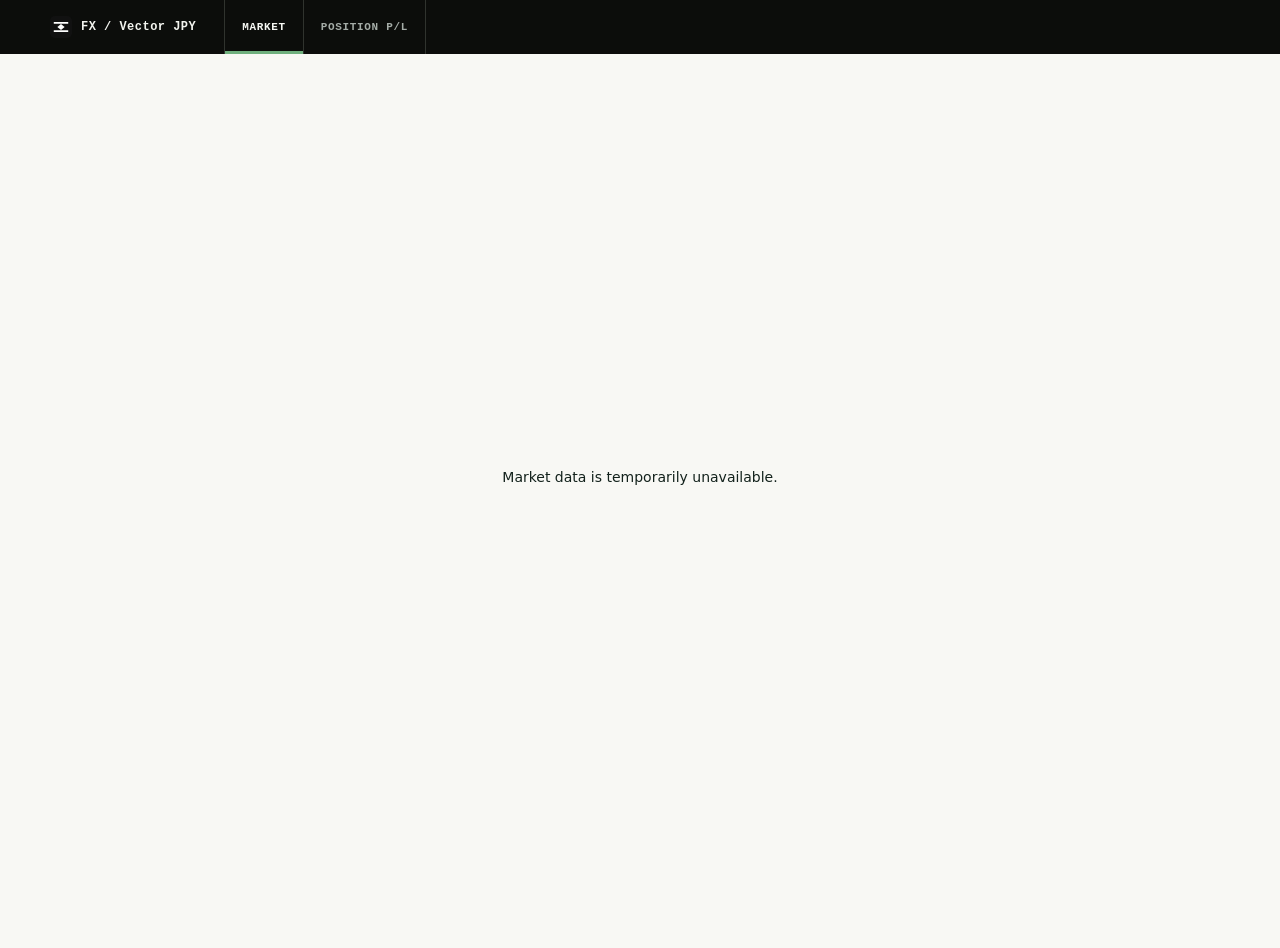
==== docs/index.html @ 8624fcd9 "Apply range logo mark" ====
<!doctype html><html lang="ja"><meta charset="utf-8"><meta name="viewport" content="width=device-width,initial-scale=1"><title>Vector JPY</title><link rel="stylesheet" href="console.css?v=3e0a71f"><link rel="icon" href="favicon.svg" type="image/svg+xml"><style>body{margin:0;background:#f4f3ef;color:#14221d;font:14px system-ui}.top{padding:17px max(20px,calc((100vw - 880px)/2));background:#fbfbf8;border-bottom:1px solid #ddd;font-weight:800}.tabs{display:inline-flex;margin-left:26px;gap:12px;font-size:12px}.tabs a{color:#718078;text-decoration:none}.tabs .on{color:#153e31;border-bottom:2px solid #153e31;padding-bottom:5px}.wrap{max-width:880px;margin:auto;padding:28px 20px}.hero{display:grid;grid-template-columns:repeat(4,1fr);gap:16px;width:100%}.cards{display:grid;grid-template-columns:repeat(3,1fr);gap:16px}.box{padding:18px;background:#fcfcf9;border:1px solid #dfe1dc}.interactive{cursor:pointer;transition:border-color .15s,background .15s}.interactive:hover{border-color:#6c8d7a;background:#f3f7f1}.interactive:focus-visible{outline:2px solid #277445;outline-offset:2px}.hero-tile{padding:14px 18px;border-top:4px solid #277445;background:#f7faf5}.hero-tile .price,.hero-tile .regime,.hero-tile.donchian strong{display:block;margin:8px 0;font-size:26px;line-height:30px;font-weight:800}.hero-tile.donchian strong{white-space:nowrap;letter-spacing:-.02em}.hero-tile .detail{min-height:15px;font-size:11px;line-height:15px}.label{font-size:10px;color:#718078;letter-spacing:.1em}.context{margin:10px 0 28px;color:#657268;font-size:12px}.cards{margin-top:10px}.card{border-top:3px solid #aab8af}.card.signal{border-top-color:#4ca87e}.card.structure{border-top-color:#277445;background:#f7faf5}.card strong{display:block;font-size:21px;margin:8px 0}.card .state{color:#657268;font-size:11px;letter-spacing:.06em}.section{margin-top:28px}dialog{width:min(560px,calc(100% - 32px));border:1px solid #bfc9c1;background:#fbfbf8;color:#14221d;padding:26px;box-shadow:0 20px 60px #14221d33}dialog::backdrop{background:#14221d66}.close{position:absolute;right:12px;top:10px;border:0;background:transparent;color:#526158;font-size:24px;cursor:pointer}.modal-value{margin:8px 0 20px;font-size:28px;font-weight:800;color:#153e31}.modal-block{margin-top:16px}.modal-block p{margin:6px 0;line-height:1.65}#position{display:none;min-height:calc(100vh - 54px)}#position iframe{width:100%;height:1120px;border:0;display:block}.position-mode #app{display:none}.position-mode #position{display:block}.position-mode #marketTab{color:#718078;border-bottom:0;padding-bottom:0}.position-mode #positionTab{color:#153e31;border-bottom:2px solid #153e31;padding-bottom:5px}@media(max-width:720px){.hero,.cards{grid-template-columns:1fr}.tabs{margin-left:12px}#position iframe{height:1180px}}</style><body><div class="top"><span class="brand-lockup"><img class="brand-mark" src="favicon.svg" alt="" aria-hidden="true">FX / Vector JPY</span><nav class="tabs"><a class="on" href="#market" id="marketTab">MARKET</a><a href="#position" id="positionTab">POSITION P/L</a></nav></div><main class="wrap" id="app">Loading market data…</main><section id="position"><iframe src="trade.html?embed=1&amp;v=42d8bf1" title="Position P/L"></iframe></section><dialog id="detail"><button class="close" aria-label="Close">×</button><div class="label" id="detailTitle"></div><div class="modal-value" id="detailValue"></div><div class="modal-block"><div class="label">WHAT IT MEANS</div><p id="detailMeaning"></p></div><div class="modal-block"><div class="label">HOW TO READ IT</div><p id="detailReading"></p></div><div class="modal-block"><div class="label">REFERENCE GUIDE</div><p id="detailGuide"></p></div></dialog><script src="tabs.js"></script><script src="hero-colors.js?v=91b7d42"></script><script>const API='https://vector-jpy-trend.kensuke5704.chatgpt.site/api/market/USDJPY',arrow=n=>n>15?'↑':n<-15?'↓':'→',title=s=>s.replaceAll('_',' ').toUpperCase(),stamp=x=>new Date(x||Date.now()).toLocaleString('en-GB',{year:'numeric',month:'short',day:'2-digit',hour:'2-digit',minute:'2-digit'}),explain={'USD / JPY · SPOT FX':['USD/JPYの現在レートです。下段には直近の価格変化と変化率を示します。','レート上昇は円安・ドル高、低下は円高・ドル安を表します。変化率は直近比較です。'],'CURRENT REGIME':['複数指標をまとめた現在の相場状態です。','RANGEは方向感が弱く一定の値幅で推移している状態、TRENDは方向性が明確な状態を示します。'],'TREND SCORE':['モメンタム・トレンド・構造を合算した方向性のスコアです。','プラスは上方向、マイナスは下方向への傾きを示し、絶対値が大きいほど方向性が強い目安です。'],'Donchian 20':['直近20本（この画面では24時間相当）の高値・安値の範囲です。','IN RANGEは価格が直近レンジ内にある状態です。上限・下限を抜けた場合はレンジ外への変化として観測します。'],'Market Structure':['高値・安値の切り上げ・切り下げから価格構造を表します。','HH/HLは上昇構造、LH/LLは下降構造、Mixedは方向が混在している状態です。'],'MSB · Structure Break':['Market Structure Break。直近の重要な高値・安値を明確に抜けたかを示します。','MSBが確定すると、従来の構造が変化した可能性を観測します。未確定時はNo active MSBと表示されます。'],'Order Block':['構造ブレイク前の最後の反対方向の値動きから推定する価格帯です。','確定したMSBがある場合にのみ有効なゾーンとして表示します。No active zoneは条件未成立を意味します。'],'EMA Structure':['短中期EMAの並びと傾きです。','上向きに整列すれば上昇傾向、下向きに整列すれば下降傾向、Mixedは方向が揃っていない状態です。'],'Regression 48H':['過去48時間の回帰直線による価格の傾きと当てはまりです。','Slopeは時間あたりの価格変化、R²は直線傾向への当てはまりの強さを示します。'],'ADX / DI':['ADXはトレンドの強さ、+DIと−DIは上昇・下降方向の優勢度です。','ADXが高いほど方向性が強い目安です。+DIが−DIを上回ると上方向、逆なら下方向が優勢です。'],'6H Momentum':['直近6時間の価格変化率です。','短い時間軸の勢いを示します。プラスは上昇、マイナスは下落方向の変化です。'],'24H Momentum':['直近24時間の価格変化率です。','1日単位の勢いを確認します。短期値と合わせて方向性の継続性を観測します。'],'3D Momentum':['直近3営業日の価格変化率です。','短期ノイズを抑えた広めのモメンタムを確認します。'],'RSI 14':['14期間の上昇・下落バランスを0〜100で示すオシレーターです。','一般に70以上は買われ過ぎ、30以下は売られ過ぎの目安です。中間帯は均衡を表します。'],'Price Z-score':['価格が48時間平均からどの程度離れているかを標準偏差で表します。','プラスは平均より上、マイナスは平均より下です。絶対値が大きいほど平均からの乖離が大きい状態です。'],'ATR 14':['14期間の平均的な値動き幅です。','数値が大きいほど値動きが大きい状態です。パーセンタイルは過去の変動幅と比較した位置を示します。']},guide={'USD / JPY · SPOT FX':'USD/JPYでは0.01円がおおむね1 pipです。変化率は期間や流動性と合わせて確認します。','CURRENT REGIME':'単一の数値しきい値ではなく、各指標の組み合わせで判定します。','TREND SCORE':'±15未満は中立圏、+15超は上方向、−15未満は下方向への傾きの目安です。','Donchian 20':'上限を上抜く・下限を下抜くと、直近20本レンジからの変化として表示されます。','Market Structure':'HH/HLまたはLH/LLが連続して確認されると、構造の方向性が明確になります。','MSB · Structure Break':'直近スイングの高値・安値を終値ベースで明確に越えると、MSB候補として観測します。','Order Block':'確定MSBがない場合はゾーンを表示しません。価格帯の幅は直前の値動きにより変化します。','EMA Structure':'短期EMAが中長期EMAより上で上向きなら上方向、逆なら下方向の目安です。','Regression 48H':'R²が0に近いほど直線傾向は弱く、1に近いほど傾向への当てはまりが高くなります。','ADX / DI':'ADX 20未満は弱い傾向、20〜25は形成中、25超は明確な傾向の目安です。','6H Momentum':'0%付近は短期の変化が小さい状態です。絶対値が大きいほど直近の変化率が大きくなります。','24H Momentum':'0%付近は1日単位の変化が小さい状態です。短期値と符号が揃うかを確認します。','3D Momentum':'0%付近は3日単位の変化が小さい状態です。短期モメンタムとの方向一致を確認します。','RSI 14':'70以上は買われ過ぎ、30以下は売られ過ぎ、45〜55は中立圏の目安です。','Price Z-score':'±1σは平均から標準的な乖離、±2σ超は比較的大きな乖離の目安です。','ATR 14':'パーセンタイル30未満は低ボラティリティ、30〜70は標準、70超は高ボラティリティの目安です。'};let marketLoaded=false,marketRefreshing=false;try{const cachedMarket=localStorage.getItem("vector-jpy-market-html-v1");if(cachedMarket){app.innerHTML=cachedMarket;marketLoaded=true}}catch{}const loadMarketData=()=>{if(marketRefreshing)return;marketRefreshing=true;fetch(`${API}?_=${Date.now()}`,{cache:"no-store"}).then(r=>{if(!r.ok)throw Error("market");return r.json()}).then(d=>{let donchian=d.indicators.find(x=>x.name.includes('Donchian')),donchianValue=donchian.displayValue==='Inside Channel'?'IN RANGE':donchian.displayValue,cards=k=>d.indicators.filter(x=>x.category===k&&!x.name.includes('Donchian')).map(x=>{let active=x.direction!=='neutral',struct=k==='structure';return`<article class="box card interactive ${active?'signal':''} ${x.direction} ${struct?'structure':''}" role="button" tabindex="0" data-key="${x.name}" data-value="${arrow(x.score)} ${x.displayValue}"><span class="label">${x.name}</span><strong>${arrow(x.score)} ${x.displayValue}</strong>${active?`<div class="state">${title(x.direction)}</div>`:''}<small>${x.description}</small></article>`}).join(''),updated=d.quote.updatedAt||d.updatedAt||d.quote.timestamp,section=(k,label,body)=>`<section class="section" data-category="${k}"><div class="label">${label||k.toUpperCase()}</div><div class="cards">${body??cards(k)}</div></section>`;app.innerHTML=`<p class="label market-title">USD/JPY · MARKET OVERVIEW</p><section class="hero"><div class="box hero-tile interactive" role="button" tabindex="0" data-key="USD / JPY · SPOT FX" data-value="${d.quote.price.toFixed(3)}"><div class="label">USD / JPY · SPOT FX</div><div class="price">${d.quote.price.toFixed(3)}</div><div class="detail">${d.quote.change>=0?'+':''}${d.quote.change.toFixed(3)} · ${d.quote.changePercent.toFixed(2)}%</div></div><div class="box hero-tile interactive" role="button" tabindex="0" data-key="CURRENT REGIME" data-value="${title(d.composite.regime)}"><div class="label">CURRENT REGIME</div><div class="regime">${title(d.composite.regime)}</div><div class="detail">${d.composite.modifiers.map(title).join(' · ')}</div></div><div class="box hero-tile score interactive" role="button" tabindex="0" data-key="TREND SCORE" data-value="${d.composite.score>0?'+':''}${d.composite.score}"><div class="label">TREND SCORE</div><div class="price">${d.composite.score>0?'+':''}${d.composite.score}</div><div class="detail">Confidence ${d.composite.confidence}%</div></div><div class="box hero-tile donchian interactive" role="button" tabindex="0" data-key="Donchian 20" data-value="${arrow(donchian.score)} ${donchianValue}"><div class="label">DONCHIAN · 24H</div><strong>${arrow(donchian.score)} ${donchianValue}</strong><div class="detail">24H range status</div></div></section><p>${d.summary}</p><div class="context">4H observation window · Yahoo Finance market data · Updated ${stamp(updated)}</div>${section('structure','STRUCTURE · MSB/OB')}${section('trend')}${section('momentum')}${section('mix','OVEREXTENSION · VOLATILITY',cards('overextension')+cards('volatility'))}`;marketLoaded=true;try{localStorage.setItem("vector-jpy-market-html-v1",app.innerHTML)}catch{}}).catch(()=>{if(!marketLoaded)app.textContent='Market data is temporarily unavailable.'}).finally(()=>{marketRefreshing=false})};loadMarketData();setInterval(loadMarketData,60000);const modal=document.getElementById('detail'),mt=document.getElementById('detailTitle'),mv=document.getElementById('detailValue'),mm=document.getElementById('detailMeaning'),mr=document.getElementById('detailReading'),mg=document.getElementById('detailGuide');function showDetail(card){let info=explain[card.dataset.key]||['この指標は現在の市場状態を示します。','表示値と他の指標を合わせて、相場の状態を観測します。'];mt.textContent=card.dataset.key;mv.textContent=card.dataset.value;mm.textContent=info[0];mr.textContent=info[1];mg.textContent=guide[card.dataset.key]||'数値は直近の状態を示します。ほかの指標と合わせて変化の大きさを確認します。';modal.showModal()}document.addEventListener('click',e=>{let card=e.target.closest('.interactive');if(card)showDetail(card);if(e.target.closest('.close'))modal.close()});document.addEventListener('keydown',e=>{let card=e.target.closest('.interactive');if(card&&(e.key==='Enter'||e.key===' ')){e.preventDefault();showDetail(card)}});function tab(){document.body.classList.toggle('position-mode',location.hash==='#position')}addEventListener('hashchange',tab);tab()</script></body></html>
---- docs/console.css ----
/* Flat market-console skin: structure comes from rules, not floating cards. */
:root{--paper:#f8f8f4;--ink:#13221c;--muted:#66736d;--rule:#1e2b25;--soft-rule:#cfd3cd;--accent:#296e46;--header:#0c0d0b}body{background:var(--paper)!important;color:var(--ink)!important;font-family:ui-sans-serif,system-ui,-apple-system,BlinkMacSystemFont,"Segoe UI",sans-serif!important}.top{min-height:54px;padding:0 max(20px,calc((100vw - 1180px)/2))!important;display:flex;align-items:center;gap:28px;background:var(--header)!important;color:#f3f4ef;border-bottom:0!important;font-family:ui-monospace,SFMono-Regular,Menlo,monospace;font-size:12px!important;letter-spacing:.04em}.tabs{display:flex;margin:0!important;gap:0!important;height:54px;align-items:stretch}.tabs a{display:flex;align-items:center;padding:0 17px;color:#a5aca7!important;border-left:1px solid #30332e;text-decoration:none!important;font-size:11px!important;letter-spacing:.06em}.tabs a:last-child{border-right:1px solid #30332e}.tabs .on{color:#f7f8f4!important;border-bottom:3px solid #6fb07d!important;padding-bottom:0!important}.wrap{max-width:1180px!important;padding:0 20px 48px!important}.hero{gap:0!important;border-bottom:1px solid var(--rule);grid-template-columns:repeat(4,minmax(0,1fr))!important}.box{background:transparent!important;border:0!important;padding:0!important}.hero-tile{min-height:142px;padding:24px 20px 20px!important;border-top:0!important;border-left:1px solid var(--soft-rule)!important}.hero-tile:first-child{border-left:0!important}.hero-tile .label{display:block;white-space:nowrap}.hero-tile .price,.hero-tile .regime,.hero-tile.donchian strong{margin:12px 0 8px!important;font-size:31px!important;line-height:1!important;letter-spacing:-.045em}.hero-tile .detail{font-size:12px!important;line-height:1.35!important;color:var(--ink)!important}.label{color:#53625a!important;font-family:ui-monospace,SFMono-Regular,Menlo,monospace!important;font-size:10px!important;font-weight:700;letter-spacing:.08em!important}.wrap>p{margin:26px 0 0!important;max-width:880px;font-size:16px;line-height:1.6}.context{margin:10px 0 30px!important;padding-bottom:18px;border-bottom:1px solid var(--soft-rule);font-family:ui-monospace,SFMono-Regular,Menlo,monospace;font-size:10px!important;color:var(--muted)!important}.section{margin-top:0!important;padding:22px 0 0;border-top:1px solid var(--rule)}.section+.section{margin-top:30px!important}.section>.label{margin-bottom:14px}.cards{gap:0!important;margin:0!important;grid-template-columns:repeat(3,minmax(0,1fr))!important;border-top:1px solid var(--soft-rule);border-bottom:1px solid var(--soft-rule)}.card{min-height:126px;padding:18px 20px 20px!important;border-top:0!important;border-left:1px solid var(--soft-rule)!important}.card:first-child{border-left:0!important}.card.structure{background:transparent!important}.card.signal{border-top:0!important}.card strong{margin:9px 0 7px!important;font-size:22px!important;line-height:1.12!important;letter-spacing:-.025em}.card .state{font-family:ui-monospace,SFMono-Regular,Menlo,monospace;font-size:10px!important;color:var(--accent)!important}.card small{display:block;margin-top:8px;font-size:11px;line-height:1.45;color:var(--muted)}.interactive{transition:background-color .14s!important}.interactive:hover{border-color:var(--soft-rule)!important;background:#edf2ec!important}.interactive:focus-visible{outline:2px solid var(--accent)!important;outline-offset:-2px!important}dialog{border:1px solid var(--rule)!important;border-radius:0!important;background:var(--paper)!important;box-shadow:10px 10px 0 #13221c22!important;padding:28px!important}dialog::backdrop{background:#11181155!important}.modal-value{font-size:30px!important}.close{color:var(--ink)!important}#position{background:var(--paper)}
/* Position P/L: retain the form and metrics order, remove nested-box treatment. */
body.trade{background:var(--paper)!important}.trade .top{display:none!important}.trade .wrap{max-width:1180px!important;padding:0 20px 42px!important}.trade .grid{gap:0!important;border-top:1px solid var(--rule);border-bottom:1px solid var(--rule)}.trade .panel,.trade .chart,.trade .result{border:0!important;border-radius:0!important;background:transparent!important;box-shadow:none!important}.trade .form-panel{padding:24px 24px 26px 0!important;border-right:1px solid var(--soft-rule)!important}.trade .result-grid{gap:0!important;border-bottom:1px solid var(--soft-rule)}.trade .result{padding:20px!important;border-left:1px solid var(--soft-rule)!important}.trade .result:first-child{border-left:0!important}.trade .chart{padding:24px 0 0!important}.trade input,.trade select{border:1px solid #aeb8b0!important;border-radius:0!important;background:#fbfbf8!important}.trade button{border-radius:0!important}.trade .chart-wrap{border-top:1px solid var(--soft-rule)!important;border-bottom:1px solid var(--soft-rule)!important}
@media(max-width:720px){.top{padding:0 16px!important}.wrap{padding-left:16px!important;padding-right:16px!important}.hero,.cards{grid-template-columns:1fr!important}.hero-tile,.card{min-height:auto;border-left:0!important;border-top:1px solid var(--soft-rule)!important}.hero-tile:first-child{border-top:0!important}.trade .grid{grid-template-columns:1fr!important}.trade .form-panel{border-right:0!important;border-bottom:1px solid var(--soft-rule)!important;padding-right:0!important}.trade .result-grid{grid-template-columns:1fr!important}.trade .result{border-left:0!important;border-top:1px solid var(--soft-rule)!important}}

/* Compact density: remove unused vertical room while keeping the graph readable. */
.hero-tile{min-height:106px!important;padding:19px 20px 16px!important}.hero-tile .price,.hero-tile .regime,.hero-tile.donchian strong{margin:9px 0 6px!important}.wrap>p{margin-top:20px!important}.context{margin:8px 0 20px!important;padding-bottom:13px!important}.section{padding-top:16px!important}.section+.section{margin-top:20px!important}.section>.label{margin-bottom:10px!important}.card{min-height:96px!important;padding:14px 20px 15px!important}.card strong{margin:7px 0 5px!important}.card small{margin-top:5px!important}

/* The active state follows the current hash, not the original markup class. */
.position-mode #marketTab{color:#a5aca7!important;border-bottom:0!important}.position-mode #positionTab{color:#f7f8f4!important;border-bottom:3px solid #6fb07d!important}

/* Position inputs remain comfortably tappable without spanning the whole panel. */
.trade input,.trade select{width:min(260px,100%)!important}

/* Draw the active underline outside layout so tab labels never shift vertically. */
.tabs a{position:relative;border-bottom:0!important}.tabs .on::after,.position-mode #positionTab::after{content:"";position:absolute;right:0;bottom:0;left:0;height:3px;background:#6fb07d}.position-mode #marketTab::after{display:none}

/* Balance the hero labels vertically instead of leaving the spare height below. */
.hero-tile{min-height:0!important;padding-top:34px!important;padding-bottom:34px!important}

/* Keep the market summary as one continuous terminal-style status line. */
.wrap>p{max-width:none!important;font-size:14px!important;white-space:nowrap;overflow-x:auto;overflow-y:hidden}

/* Remove the four empty bands between consecutive section rules. */
.context{margin-bottom:0!important}.section+.section{margin-top:0!important}

/* Separate the Position labels from the panel's top rule. */
.trade .grid{padding-top:10px!important}

/* Match summary spacing above and below the status text. */
.wrap>p{margin-top:13px!important}

/* Center the temporary loading/error message before the market dashboard renders. */
#app:not(:has(.hero)){display:flex;align-items:center;justify-content:center;min-height:calc(100vh - 54px);text-align:center}

/* Neutralize the legacy border: only the absolute underline may mark selection. */
.tabs .on,.position-mode #positionTab{border-bottom:0!important}

.position-mode #positionTab{padding-bottom:0!important}

/* Group the three headline position values in one clearly bounded panel. */
.trade .result{gap:0!important;border:1px solid var(--rule)!important}.trade .result .box{padding:18px 20px!important;border-left:1px solid var(--soft-rule)!important}.trade .result .box:first-child{border-left:0!important}

/* Give the four primary market readings a restrained, unified emphasis. */
.hero-tile{background:#edf3ed!important}

/* Give the Position panel a little breathing room before its closing rule. */
.trade .grid{padding-bottom:12px!important}

/* Start the primary reading strip with the same rule language as its base. */
.hero{margin-top:12px!important;border-top:1px solid var(--rule)!important}

/* Keep the three-value panel open on the right and reduce excess inner height. */
.trade .result{padding:0!important;border-right:0!important}.trade .result .box{padding:14px 20px!important}

/* The chart is self-explanatory; omit the redundant range footer. */
.trade #range{display:none!important}

/* Increase chart-grid contrast without competing with the price line. */
.trade .gridline{stroke:#9da9a0!important}.trade .zero{stroke:#7d8b81!important}

/* Mirror the Position heading treatment above the Market overview. */
.market-title{margin:13px 0 14px!important}.market-title+.hero{margin-top:0!important}

/* Surface directional signals without colouring neutral observations. */
.card.signal.up,.card.signal.bullish{background:#eaf3ec!important}.card.signal.down,.card.signal.bearish{background:#faece8!important}

/* Apply the same directional language to the four primary readings. */
.hero-tile{background:#f8f8f4!important}.hero-tile.up{background:#eaf3ec!important}.hero-tile.down{background:#faece8!important}

/* Adopt the monochrome Range mark in the console header. */
.brand-mark{width:22px;height:22px;display:block;flex:0 0 auto}.brand-lockup{display:flex;align-items:center;gap:9px;white-space:nowrap}
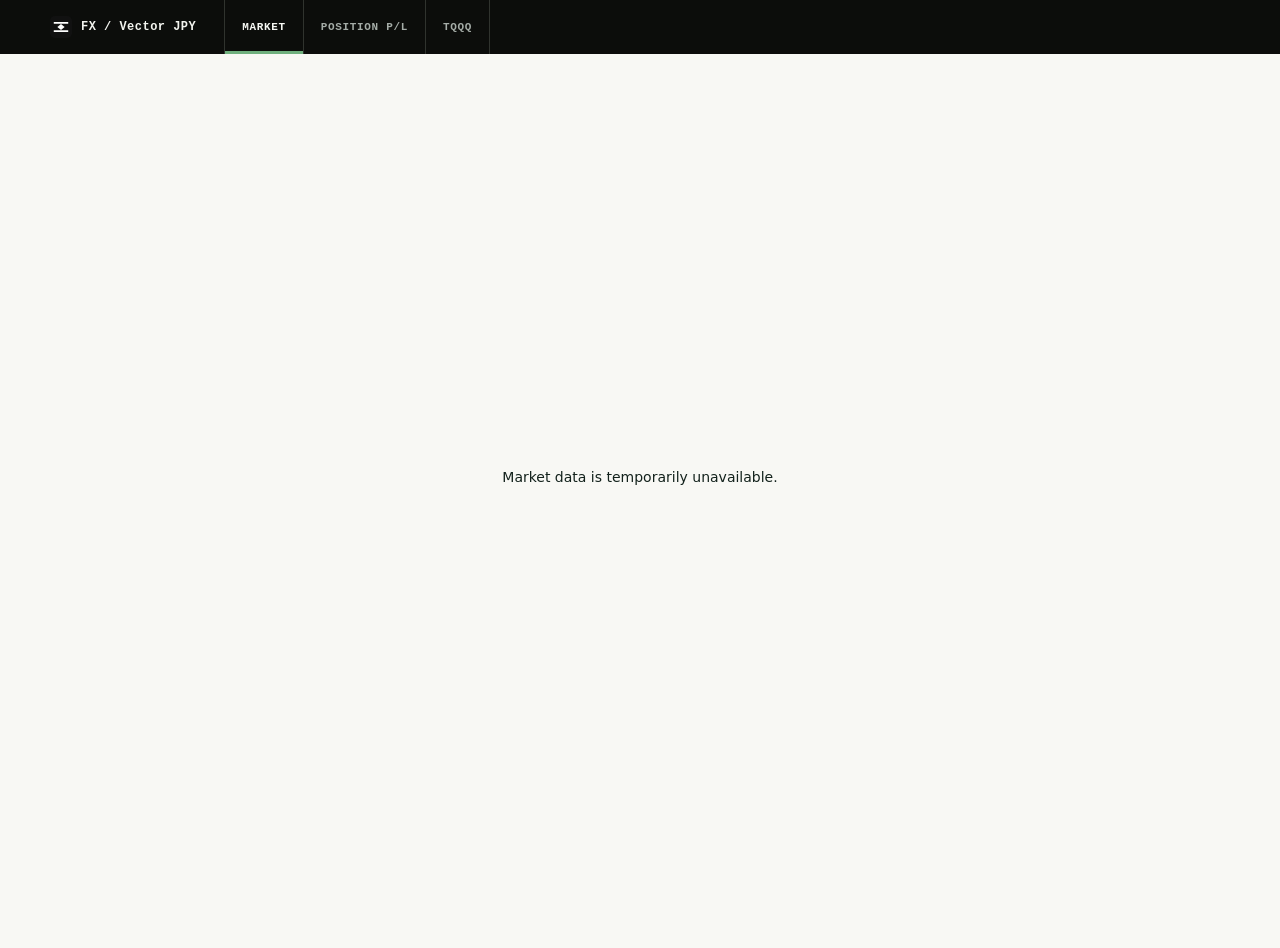
==== commit 7df31da2: "Add TQQQ drawdown tab" ====
--- a/docs/index.html
+++ b/docs/index.html
@@ -1 +1 @@
-<!doctype html><html lang="ja"><meta charset="utf-8"><meta name="viewport" content="width=device-width,initial-scale=1"><title>Vector JPY</title><link rel="stylesheet" href="console.css?v=3e0a71f"><link rel="icon" href="favicon.svg" type="image/svg+xml"><style>body{margin:0;background:#f4f3ef;color:#14221d;font:14px system-ui}.top{padding:17px max(20px,calc((100vw - 880px)/2));background:#fbfbf8;border-bottom:1px solid #ddd;font-weight:800}.tabs{display:inline-flex;margin-left:26px;gap:12px;font-size:12px}.tabs a{color:#718078;text-decoration:none}.tabs .on{color:#153e31;border-bottom:2px solid #153e31;padding-bottom:5px}.wrap{max-width:880px;margin:auto;padding:28px 20px}.hero{display:grid;grid-template-columns:repeat(4,1fr);gap:16px;width:100%}.cards{display:grid;grid-template-columns:repeat(3,1fr);gap:16px}.box{padding:18px;background:#fcfcf9;border:1px solid #dfe1dc}.interactive{cursor:pointer;transition:border-color .15s,background .15s}.interactive:hover{border-color:#6c8d7a;background:#f3f7f1}.interactive:focus-visible{outline:2px solid #277445;outline-offset:2px}.hero-tile{padding:14px 18px;border-top:4px solid #277445;background:#f7faf5}.hero-tile .price,.hero-tile .regime,.hero-tile.donchian strong{display:block;margin:8px 0;font-size:26px;line-height:30px;font-weight:800}.hero-tile.donchian strong{white-space:nowrap;letter-spacing:-.02em}.hero-tile .detail{min-height:15px;font-size:11px;line-height:15px}.label{font-size:10px;color:#718078;letter-spacing:.1em}.context{margin:10px 0 28px;color:#657268;font-size:12px}.cards{margin-top:10px}.card{border-top:3px solid #aab8af}.card.signal{border-top-color:#4ca87e}.card.structure{border-top-color:#277445;background:#f7faf5}.card strong{display:block;font-size:21px;margin:8px 0}.card .state{color:#657268;font-size:11px;letter-spacing:.06em}.section{margin-top:28px}dialog{width:min(560px,calc(100% - 32px));border:1px solid #bfc9c1;background:#fbfbf8;color:#14221d;padding:26px;box-shadow:0 20px 60px #14221d33}dialog::backdrop{background:#14221d66}.close{position:absolute;right:12px;top:10px;border:0;background:transparent;color:#526158;font-size:24px;cursor:pointer}.modal-value{margin:8px 0 20px;font-size:28px;font-weight:800;color:#153e31}.modal-block{margin-top:16px}.modal-block p{margin:6px 0;line-height:1.65}#position{display:none;min-height:calc(100vh - 54px)}#position iframe{width:100%;height:1120px;border:0;display:block}.position-mode #app{display:none}.position-mode #position{display:block}.position-mode #marketTab{color:#718078;border-bottom:0;padding-bottom:0}.position-mode #positionTab{color:#153e31;border-bottom:2px solid #153e31;padding-bottom:5px}@media(max-width:720px){.hero,.cards{grid-template-columns:1fr}.tabs{margin-left:12px}#position iframe{height:1180px}}</style><body><div class="top"><span class="brand-lockup"><img class="brand-mark" src="favicon.svg" alt="" aria-hidden="true">FX / Vector JPY</span><nav class="tabs"><a class="on" href="#market" id="marketTab">MARKET</a><a href="#position" id="positionTab">POSITION P/L</a></nav></div><main class="wrap" id="app">Loading market data…</main><section id="position"><iframe src="trade.html?embed=1&amp;v=42d8bf1" title="Position P/L"></iframe></section><dialog id="detail"><button class="close" aria-label="Close">×</button><div class="label" id="detailTitle"></div><div class="modal-value" id="detailValue"></div><div class="modal-block"><div class="label">WHAT IT MEANS</div><p id="detailMeaning"></p></div><div class="modal-block"><div class="label">HOW TO READ IT</div><p id="detailReading"></p></div><div class="modal-block"><div class="label">REFERENCE GUIDE</div><p id="detailGuide"></p></div></dialog><script src="tabs.js"></script><script src="hero-colors.js?v=91b7d42"></script><script>const API='https://vector-jpy-trend.kensuke5704.chatgpt.site/api/market/USDJPY',arrow=n=>n>15?'↑':n<-15?'↓':'→',title=s=>s.replaceAll('_',' ').toUpperCase(),stamp=x=>new Date(x||Date.now()).toLocaleString('en-GB',{year:'numeric',month:'short',day:'2-digit',hour:'2-digit',minute:'2-digit'}),explain={'USD / JPY · SPOT FX':['USD/JPYの現在レートです。下段には直近の価格変化と変化率を示します。','レート上昇は円安・ドル高、低下は円高・ドル安を表します。変化率は直近比較です。'],'CURRENT REGIME':['複数指標をまとめた現在の相場状態です。','RANGEは方向感が弱く一定の値幅で推移している状態、TRENDは方向性が明確な状態を示します。'],'TREND SCORE':['モメンタム・トレンド・構造を合算した方向性のスコアです。','プラスは上方向、マイナスは下方向への傾きを示し、絶対値が大きいほど方向性が強い目安です。'],'Donchian 20':['直近20本（この画面では24時間相当）の高値・安値の範囲です。','IN RANGEは価格が直近レンジ内にある状態です。上限・下限を抜けた場合はレンジ外への変化として観測します。'],'Market Structure':['高値・安値の切り上げ・切り下げから価格構造を表します。','HH/HLは上昇構造、LH/LLは下降構造、Mixedは方向が混在している状態です。'],'MSB · Structure Break':['Market Structure Break。直近の重要な高値・安値を明確に抜けたかを示します。','MSBが確定すると、従来の構造が変化した可能性を観測します。未確定時はNo active MSBと表示されます。'],'Order Block':['構造ブレイク前の最後の反対方向の値動きから推定する価格帯です。','確定したMSBがある場合にのみ有効なゾーンとして表示します。No active zoneは条件未成立を意味します。'],'EMA Structure':['短中期EMAの並びと傾きです。','上向きに整列すれば上昇傾向、下向きに整列すれば下降傾向、Mixedは方向が揃っていない状態です。'],'Regression 48H':['過去48時間の回帰直線による価格の傾きと当てはまりです。','Slopeは時間あたりの価格変化、R²は直線傾向への当てはまりの強さを示します。'],'ADX / DI':['ADXはトレンドの強さ、+DIと−DIは上昇・下降方向の優勢度です。','ADXが高いほど方向性が強い目安です。+DIが−DIを上回ると上方向、逆なら下方向が優勢です。'],'6H Momentum':['直近6時間の価格変化率です。','短い時間軸の勢いを示します。プラスは上昇、マイナスは下落方向の変化です。'],'24H Momentum':['直近24時間の価格変化率です。','1日単位の勢いを確認します。短期値と合わせて方向性の継続性を観測します。'],'3D Momentum':['直近3営業日の価格変化率です。','短期ノイズを抑えた広めのモメンタムを確認します。'],'RSI 14':['14期間の上昇・下落バランスを0〜100で示すオシレーターです。','一般に70以上は買われ過ぎ、30以下は売られ過ぎの目安です。中間帯は均衡を表します。'],'Price Z-score':['価格が48時間平均からどの程度離れているかを標準偏差で表します。','プラスは平均より上、マイナスは平均より下です。絶対値が大きいほど平均からの乖離が大きい状態です。'],'ATR 14':['14期間の平均的な値動き幅です。','数値が大きいほど値動きが大きい状態です。パーセンタイルは過去の変動幅と比較した位置を示します。']},guide={'USD / JPY · SPOT FX':'USD/JPYでは0.01円がおおむね1 pipです。変化率は期間や流動性と合わせて確認します。','CURRENT REGIME':'単一の数値しきい値ではなく、各指標の組み合わせで判定します。','TREND SCORE':'±15未満は中立圏、+15超は上方向、−15未満は下方向への傾きの目安です。','Donchian 20':'上限を上抜く・下限を下抜くと、直近20本レンジからの変化として表示されます。','Market Structure':'HH/HLまたはLH/LLが連続して確認されると、構造の方向性が明確になります。','MSB · Structure Break':'直近スイングの高値・安値を終値ベースで明確に越えると、MSB候補として観測します。','Order Block':'確定MSBがない場合はゾーンを表示しません。価格帯の幅は直前の値動きにより変化します。','EMA Structure':'短期EMAが中長期EMAより上で上向きなら上方向、逆なら下方向の目安です。','Regression 48H':'R²が0に近いほど直線傾向は弱く、1に近いほど傾向への当てはまりが高くなります。','ADX / DI':'ADX 20未満は弱い傾向、20〜25は形成中、25超は明確な傾向の目安です。','6H Momentum':'0%付近は短期の変化が小さい状態です。絶対値が大きいほど直近の変化率が大きくなります。','24H Momentum':'0%付近は1日単位の変化が小さい状態です。短期値と符号が揃うかを確認します。','3D Momentum':'0%付近は3日単位の変化が小さい状態です。短期モメンタムとの方向一致を確認します。','RSI 14':'70以上は買われ過ぎ、30以下は売られ過ぎ、45〜55は中立圏の目安です。','Price Z-score':'±1σは平均から標準的な乖離、±2σ超は比較的大きな乖離の目安です。','ATR 14':'パーセンタイル30未満は低ボラティリティ、30〜70は標準、70超は高ボラティリティの目安です。'};let marketLoaded=false,marketRefreshing=false;try{const cachedMarket=localStorage.getItem("vector-jpy-market-html-v1");if(cachedMarket){app.innerHTML=cachedMarket;marketLoaded=true}}catch{}const loadMarketData=()=>{if(marketRefreshing)return;marketRefreshing=true;fetch(`${API}?_=${Date.now()}`,{cache:"no-store"}).then(r=>{if(!r.ok)throw Error("market");return r.json()}).then(d=>{let donchian=d.indicators.find(x=>x.name.includes('Donchian')),donchianValue=donchian.displayValue==='Inside Channel'?'IN RANGE':donchian.displayValue,cards=k=>d.indicators.filter(x=>x.category===k&&!x.name.includes('Donchian')).map(x=>{let active=x.direction!=='neutral',struct=k==='structure';return`<article class="box card interactive ${active?'signal':''} ${x.direction} ${struct?'structure':''}" role="button" tabindex="0" data-key="${x.name}" data-value="${arrow(x.score)} ${x.displayValue}"><span class="label">${x.name}</span><strong>${arrow(x.score)} ${x.displayValue}</strong>${active?`<div class="state">${title(x.direction)}</div>`:''}<small>${x.description}</small></article>`}).join(''),updated=d.quote.updatedAt||d.updatedAt||d.quote.timestamp,section=(k,label,body)=>`<section class="section" data-category="${k}"><div class="label">${label||k.toUpperCase()}</div><div class="cards">${body??cards(k)}</div></section>`;app.innerHTML=`<p class="label market-title">USD/JPY · MARKET OVERVIEW</p><section class="hero"><div class="box hero-tile interactive" role="button" tabindex="0" data-key="USD / JPY · SPOT FX" data-value="${d.quote.price.toFixed(3)}"><div class="label">USD / JPY · SPOT FX</div><div class="price">${d.quote.price.toFixed(3)}</div><div class="detail">${d.quote.change>=0?'+':''}${d.quote.change.toFixed(3)} · ${d.quote.changePercent.toFixed(2)}%</div></div><div class="box hero-tile interactive" role="button" tabindex="0" data-key="CURRENT REGIME" data-value="${title(d.composite.regime)}"><div class="label">CURRENT REGIME</div><div class="regime">${title(d.composite.regime)}</div><div class="detail">${d.composite.modifiers.map(title).join(' · ')}</div></div><div class="box hero-tile score interactive" role="button" tabindex="0" data-key="TREND SCORE" data-value="${d.composite.score>0?'+':''}${d.composite.score}"><div class="label">TREND SCORE</div><div class="price">${d.composite.score>0?'+':''}${d.composite.score}</div><div class="detail">Confidence ${d.composite.confidence}%</div></div><div class="box hero-tile donchian interactive" role="button" tabindex="0" data-key="Donchian 20" data-value="${arrow(donchian.score)} ${donchianValue}"><div class="label">DONCHIAN · 24H</div><strong>${arrow(donchian.score)} ${donchianValue}</strong><div class="detail">24H range status</div></div></section><p>${d.summary}</p><div class="context">4H observation window · Yahoo Finance market data · Updated ${stamp(updated)}</div>${section('structure','STRUCTURE · MSB/OB')}${section('trend')}${section('momentum')}${section('mix','OVEREXTENSION · VOLATILITY',cards('overextension')+cards('volatility'))}`;marketLoaded=true;try{localStorage.setItem("vector-jpy-market-html-v1",app.innerHTML)}catch{}}).catch(()=>{if(!marketLoaded)app.textContent='Market data is temporarily unavailable.'}).finally(()=>{marketRefreshing=false})};loadMarketData();setInterval(loadMarketData,60000);const modal=document.getElementById('detail'),mt=document.getElementById('detailTitle'),mv=document.getElementById('detailValue'),mm=document.getElementById('detailMeaning'),mr=document.getElementById('detailReading'),mg=document.getElementById('detailGuide');function showDetail(card){let info=explain[card.dataset.key]||['この指標は現在の市場状態を示します。','表示値と他の指標を合わせて、相場の状態を観測します。'];mt.textContent=card.dataset.key;mv.textContent=card.dataset.value;mm.textContent=info[0];mr.textContent=info[1];mg.textContent=guide[card.dataset.key]||'数値は直近の状態を示します。ほかの指標と合わせて変化の大きさを確認します。';modal.showModal()}document.addEventListener('click',e=>{let card=e.target.closest('.interactive');if(card)showDetail(card);if(e.target.closest('.close'))modal.close()});document.addEventListener('keydown',e=>{let card=e.target.closest('.interactive');if(card&&(e.key==='Enter'||e.key===' ')){e.preventDefault();showDetail(card)}});function tab(){document.body.classList.toggle('position-mode',location.hash==='#position')}addEventListener('hashchange',tab);tab()</script></body></html>
+<!doctype html><html lang="ja"><meta charset="utf-8"><meta name="viewport" content="width=device-width,initial-scale=1"><title>Vector JPY</title><link rel="stylesheet" href="console.css?v=3e0a71f"><link rel="icon" href="favicon.svg" type="image/svg+xml"><style>body{margin:0;background:#f4f3ef;color:#14221d;font:14px system-ui}.top{padding:17px max(20px,calc((100vw - 880px)/2));background:#fbfbf8;border-bottom:1px solid #ddd;font-weight:800}.tabs{display:inline-flex;margin-left:26px;gap:12px;font-size:12px}.tabs a{color:#718078;text-decoration:none}.tabs .on{color:#153e31;border-bottom:2px solid #153e31;padding-bottom:5px}.wrap{max-width:880px;margin:auto;padding:28px 20px}.hero{display:grid;grid-template-columns:repeat(4,1fr);gap:16px;width:100%}.cards{display:grid;grid-template-columns:repeat(3,1fr);gap:16px}.box{padding:18px;background:#fcfcf9;border:1px solid #dfe1dc}.interactive{cursor:pointer;transition:border-color .15s,background .15s}.interactive:hover{border-color:#6c8d7a;background:#f3f7f1}.interactive:focus-visible{outline:2px solid #277445;outline-offset:2px}.hero-tile{padding:14px 18px;border-top:4px solid #277445;background:#f7faf5}.hero-tile .price,.hero-tile .regime,.hero-tile.donchian strong{display:block;margin:8px 0;font-size:26px;line-height:30px;font-weight:800}.hero-tile.donchian strong{white-space:nowrap;letter-spacing:-.02em}.hero-tile .detail{min-height:15px;font-size:11px;line-height:15px}.label{font-size:10px;color:#718078;letter-spacing:.1em}.context{margin:10px 0 28px;color:#657268;font-size:12px}.cards{margin-top:10px}.card{border-top:3px solid #aab8af}.card.signal{border-top-color:#4ca87e}.card.structure{border-top-color:#277445;background:#f7faf5}.card strong{display:block;font-size:21px;margin:8px 0}.card .state{color:#657268;font-size:11px;letter-spacing:.06em}.section{margin-top:28px}dialog{width:min(560px,calc(100% - 32px));border:1px solid #bfc9c1;background:#fbfbf8;color:#14221d;padding:26px;box-shadow:0 20px 60px #14221d33}dialog::backdrop{background:#14221d66}.close{position:absolute;right:12px;top:10px;border:0;background:transparent;color:#526158;font-size:24px;cursor:pointer}.modal-value{margin:8px 0 20px;font-size:28px;font-weight:800;color:#153e31}.modal-block{margin-top:16px}.modal-block p{margin:6px 0;line-height:1.65}#position{display:none;min-height:calc(100vh - 54px)}#position iframe{width:100%;height:1120px;border:0;display:block}.position-mode #app{display:none}.position-mode #position{display:block}.position-mode #marketTab{color:#718078;border-bottom:0;padding-bottom:0}.position-mode #positionTab{color:#153e31;border-bottom:2px solid #153e31;padding-bottom:5px}@media(max-width:720px){.hero,.cards{grid-template-columns:1fr}.tabs{margin-left:12px}#position iframe{height:1180px}}</style><body><div class="top"><span class="brand-lockup"><img class="brand-mark" src="favicon.svg" alt="" aria-hidden="true">FX / Vector JPY</span><nav class="tabs"><a class="on" href="#market" id="marketTab">MARKET</a><a href="#position" id="positionTab">POSITION P/L</a></nav></div><main class="wrap" id="app">Loading market data…</main><section id="position"><iframe src="trade.html?embed=1&amp;v=42d8bf1" title="Position P/L"></iframe></section><dialog id="detail"><button class="close" aria-label="Close">×</button><div class="label" id="detailTitle"></div><div class="modal-value" id="detailValue"></div><div class="modal-block"><div class="label">WHAT IT MEANS</div><p id="detailMeaning"></p></div><div class="modal-block"><div class="label">HOW TO READ IT</div><p id="detailReading"></p></div><div class="modal-block"><div class="label">REFERENCE GUIDE</div><p id="detailGuide"></p></div></dialog><script src="tabs.js"></script><script src="hero-colors.js?v=tqqq1"></script><script>const API='https://vector-jpy-trend.kensuke5704.chatgpt.site/api/market/USDJPY',arrow=n=>n>15?'↑':n<-15?'↓':'→',title=s=>s.replaceAll('_',' ').toUpperCase(),stamp=x=>new Date(x||Date.now()).toLocaleString('en-GB',{year:'numeric',month:'short',day:'2-digit',hour:'2-digit',minute:'2-digit'}),explain={'USD / JPY · SPOT FX':['USD/JPYの現在レートです。下段には直近の価格変化と変化率を示します。','レート上昇は円安・ドル高、低下は円高・ドル安を表します。変化率は直近比較です。'],'CURRENT REGIME':['複数指標をまとめた現在の相場状態です。','RANGEは方向感が弱く一定の値幅で推移している状態、TRENDは方向性が明確な状態を示します。'],'TREND SCORE':['モメンタム・トレンド・構造を合算した方向性のスコアです。','プラスは上方向、マイナスは下方向への傾きを示し、絶対値が大きいほど方向性が強い目安です。'],'Donchian 20':['直近20本（この画面では24時間相当）の高値・安値の範囲です。','IN RANGEは価格が直近レンジ内にある状態です。上限・下限を抜けた場合はレンジ外への変化として観測します。'],'Market Structure':['高値・安値の切り上げ・切り下げから価格構造を表します。','HH/HLは上昇構造、LH/LLは下降構造、Mixedは方向が混在している状態です。'],'MSB · Structure Break':['Market Structure Break。直近の重要な高値・安値を明確に抜けたかを示します。','MSBが確定すると、従来の構造が変化した可能性を観測します。未確定時はNo active MSBと表示されます。'],'Order Block':['構造ブレイク前の最後の反対方向の値動きから推定する価格帯です。','確定したMSBがある場合にのみ有効なゾーンとして表示します。No active zoneは条件未成立を意味します。'],'EMA Structure':['短中期EMAの並びと傾きです。','上向きに整列すれば上昇傾向、下向きに整列すれば下降傾向、Mixedは方向が揃っていない状態です。'],'Regression 48H':['過去48時間の回帰直線による価格の傾きと当てはまりです。','Slopeは時間あたりの価格変化、R²は直線傾向への当てはまりの強さを示します。'],'ADX / DI':['ADXはトレンドの強さ、+DIと−DIは上昇・下降方向の優勢度です。','ADXが高いほど方向性が強い目安です。+DIが−DIを上回ると上方向、逆なら下方向が優勢です。'],'6H Momentum':['直近6時間の価格変化率です。','短い時間軸の勢いを示します。プラスは上昇、マイナスは下落方向の変化です。'],'24H Momentum':['直近24時間の価格変化率です。','1日単位の勢いを確認します。短期値と合わせて方向性の継続性を観測します。'],'3D Momentum':['直近3営業日の価格変化率です。','短期ノイズを抑えた広めのモメンタムを確認します。'],'RSI 14':['14期間の上昇・下落バランスを0〜100で示すオシレーターです。','一般に70以上は買われ過ぎ、30以下は売られ過ぎの目安です。中間帯は均衡を表します。'],'Price Z-score':['価格が48時間平均からどの程度離れているかを標準偏差で表します。','プラスは平均より上、マイナスは平均より下です。絶対値が大きいほど平均からの乖離が大きい状態です。'],'ATR 14':['14期間の平均的な値動き幅です。','数値が大きいほど値動きが大きい状態です。パーセンタイルは過去の変動幅と比較した位置を示します。']},guide={'USD / JPY · SPOT FX':'USD/JPYでは0.01円がおおむね1 pipです。変化率は期間や流動性と合わせて確認します。','CURRENT REGIME':'単一の数値しきい値ではなく、各指標の組み合わせで判定します。','TREND SCORE':'±15未満は中立圏、+15超は上方向、−15未満は下方向への傾きの目安です。','Donchian 20':'上限を上抜く・下限を下抜くと、直近20本レンジからの変化として表示されます。','Market Structure':'HH/HLまたはLH/LLが連続して確認されると、構造の方向性が明確になります。','MSB · Structure Break':'直近スイングの高値・安値を終値ベースで明確に越えると、MSB候補として観測します。','Order Block':'確定MSBがない場合はゾーンを表示しません。価格帯の幅は直前の値動きにより変化します。','EMA Structure':'短期EMAが中長期EMAより上で上向きなら上方向、逆なら下方向の目安です。','Regression 48H':'R²が0に近いほど直線傾向は弱く、1に近いほど傾向への当てはまりが高くなります。','ADX / DI':'ADX 20未満は弱い傾向、20〜25は形成中、25超は明確な傾向の目安です。','6H Momentum':'0%付近は短期の変化が小さい状態です。絶対値が大きいほど直近の変化率が大きくなります。','24H Momentum':'0%付近は1日単位の変化が小さい状態です。短期値と符号が揃うかを確認します。','3D Momentum':'0%付近は3日単位の変化が小さい状態です。短期モメンタムとの方向一致を確認します。','RSI 14':'70以上は買われ過ぎ、30以下は売られ過ぎ、45〜55は中立圏の目安です。','Price Z-score':'±1σは平均から標準的な乖離、±2σ超は比較的大きな乖離の目安です。','ATR 14':'パーセンタイル30未満は低ボラティリティ、30〜70は標準、70超は高ボラティリティの目安です。'};let marketLoaded=false,marketRefreshing=false;try{const cachedMarket=localStorage.getItem("vector-jpy-market-html-v1");if(cachedMarket){app.innerHTML=cachedMarket;marketLoaded=true}}catch{}const loadMarketData=()=>{if(marketRefreshing)return;marketRefreshing=true;fetch(`${API}?_=${Date.now()}`,{cache:"no-store"}).then(r=>{if(!r.ok)throw Error("market");return r.json()}).then(d=>{let donchian=d.indicators.find(x=>x.name.includes('Donchian')),donchianValue=donchian.displayValue==='Inside Channel'?'IN RANGE':donchian.displayValue,cards=k=>d.indicators.filter(x=>x.category===k&&!x.name.includes('Donchian')).map(x=>{let active=x.direction!=='neutral',struct=k==='structure';return`<article class="box card interactive ${active?'signal':''} ${x.direction} ${struct?'structure':''}" role="button" tabindex="0" data-key="${x.name}" data-value="${arrow(x.score)} ${x.displayValue}"><span class="label">${x.name}</span><strong>${arrow(x.score)} ${x.displayValue}</strong>${active?`<div class="state">${title(x.direction)}</div>`:''}<small>${x.description}</small></article>`}).join(''),updated=d.quote.updatedAt||d.updatedAt||d.quote.timestamp,section=(k,label,body)=>`<section class="section" data-category="${k}"><div class="label">${label||k.toUpperCase()}</div><div class="cards">${body??cards(k)}</div></section>`;app.innerHTML=`<p class="label market-title">USD/JPY · MARKET OVERVIEW</p><section class="hero"><div class="box hero-tile interactive" role="button" tabindex="0" data-key="USD / JPY · SPOT FX" data-value="${d.quote.price.toFixed(3)}"><div class="label">USD / JPY · SPOT FX</div><div class="price">${d.quote.price.toFixed(3)}</div><div class="detail">${d.quote.change>=0?'+':''}${d.quote.change.toFixed(3)} · ${d.quote.changePercent.toFixed(2)}%</div></div><div class="box hero-tile interactive" role="button" tabindex="0" data-key="CURRENT REGIME" data-value="${title(d.composite.regime)}"><div class="label">CURRENT REGIME</div><div class="regime">${title(d.composite.regime)}</div><div class="detail">${d.composite.modifiers.map(title).join(' · ')}</div></div><div class="box hero-tile score interactive" role="button" tabindex="0" data-key="TREND SCORE" data-value="${d.composite.score>0?'+':''}${d.composite.score}"><div class="label">TREND SCORE</div><div class="price">${d.composite.score>0?'+':''}${d.composite.score}</div><div class="detail">Confidence ${d.composite.confidence}%</div></div><div class="box hero-tile donchian interactive" role="button" tabindex="0" data-key="Donchian 20" data-value="${arrow(donchian.score)} ${donchianValue}"><div class="label">DONCHIAN · 24H</div><strong>${arrow(donchian.score)} ${donchianValue}</strong><div class="detail">24H range status</div></div></section><p>${d.summary}</p><div class="context">4H observation window · Yahoo Finance market data · Updated ${stamp(updated)}</div>${section('structure','STRUCTURE · MSB/OB')}${section('trend')}${section('momentum')}${section('mix','OVEREXTENSION · VOLATILITY',cards('overextension')+cards('volatility'))}`;marketLoaded=true;try{localStorage.setItem("vector-jpy-market-html-v1",app.innerHTML)}catch{}}).catch(()=>{if(!marketLoaded)app.textContent='Market data is temporarily unavailable.'}).finally(()=>{marketRefreshing=false})};loadMarketData();setInterval(loadMarketData,60000);const modal=document.getElementById('detail'),mt=document.getElementById('detailTitle'),mv=document.getElementById('detailValue'),mm=document.getElementById('detailMeaning'),mr=document.getElementById('detailReading'),mg=document.getElementById('detailGuide');function showDetail(card){let info=explain[card.dataset.key]||['この指標は現在の市場状態を示します。','表示値と他の指標を合わせて、相場の状態を観測します。'];mt.textContent=card.dataset.key;mv.textContent=card.dataset.value;mm.textContent=info[0];mr.textContent=info[1];mg.textContent=guide[card.dataset.key]||'数値は直近の状態を示します。ほかの指標と合わせて変化の大きさを確認します。';modal.showModal()}document.addEventListener('click',e=>{let card=e.target.closest('.interactive');if(card)showDetail(card);if(e.target.closest('.close'))modal.close()});document.addEventListener('keydown',e=>{let card=e.target.closest('.interactive');if(card&&(e.key==='Enter'||e.key===' ')){e.preventDefault();showDetail(card)}});function tab(){document.body.classList.toggle('position-mode',location.hash==='#position')}addEventListener('hashchange',tab);tab()</script></body></html>
--- a/docs/console.css
+++ b/docs/console.css
@@ -71,3 +71,6 @@
 
 /* Adopt the monochrome Range mark in the console header. */
 .brand-mark{width:22px;height:22px;display:block;flex:0 0 auto}.brand-lockup{display:flex;align-items:center;gap:9px;white-space:nowrap}
+
+/* TQQQ all-time-high drawdown monitor. */
+#tqqq{display:none;max-width:1180px;margin:auto;padding:0 20px 48px}.tqqq-mode #app,.tqqq-mode #position{display:none!important}.tqqq-mode #tqqq{display:block}.tqqq-mode #marketTab,.tqqq-mode #positionTab{color:#a5aca7!important;border-bottom:0!important}.tqqq-mode #marketTab::after,.tqqq-mode #positionTab::after{display:none!important}.tqqq-mode #tqqqTab{color:#f7f8f4!important}.tqqq-mode #tqqqTab::after{content:"";position:absolute;right:0;bottom:0;left:0;height:3px;background:#6fb07d}.tqqq-hero{display:grid;grid-template-columns:repeat(3,minmax(0,1fr));border-top:1px solid var(--rule);border-bottom:1px solid var(--soft-rule)}.tqqq-key{min-height:142px;padding:24px 20px 20px;border-left:1px solid var(--soft-rule)}.tqqq-key:first-child{border-left:0}.tqqq-key strong{display:block;margin:12px 0 8px;font-size:31px;line-height:1;letter-spacing:-.045em}.tqqq-key small{display:block;color:var(--muted);font-size:11px;line-height:1.45}.tqqq-negative strong{color:#b54438}.tqqq-panel{margin-top:30px;padding-top:20px;border-top:1px solid var(--rule)}.tqqq-chart{display:block;width:100%;height:250px;margin-top:14px;background:transparent}.tqqq-guide{fill:none;stroke:var(--soft-rule);stroke-width:.35}.tqqq-line{fill:none;stroke:#296e46;stroke-width:1.4;vector-effect:non-scaling-stroke}.tqqq-note,.tqqq-loading{margin-top:12px;color:var(--muted);font-family:ui-monospace,SFMono-Regular,Menlo,monospace;font-size:11px;line-height:1.55}.tqqq-loading{padding:42px 0}@media(max-width:720px){#tqqq{padding:0 12px 32px}.tqqq-hero{grid-template-columns:1fr}.tqqq-key,.tqqq-key:first-child{border-left:0;border-top:1px solid var(--soft-rule)}.tqqq-key:first-child{border-top:0}.tqqq-chart{height:180px}}
